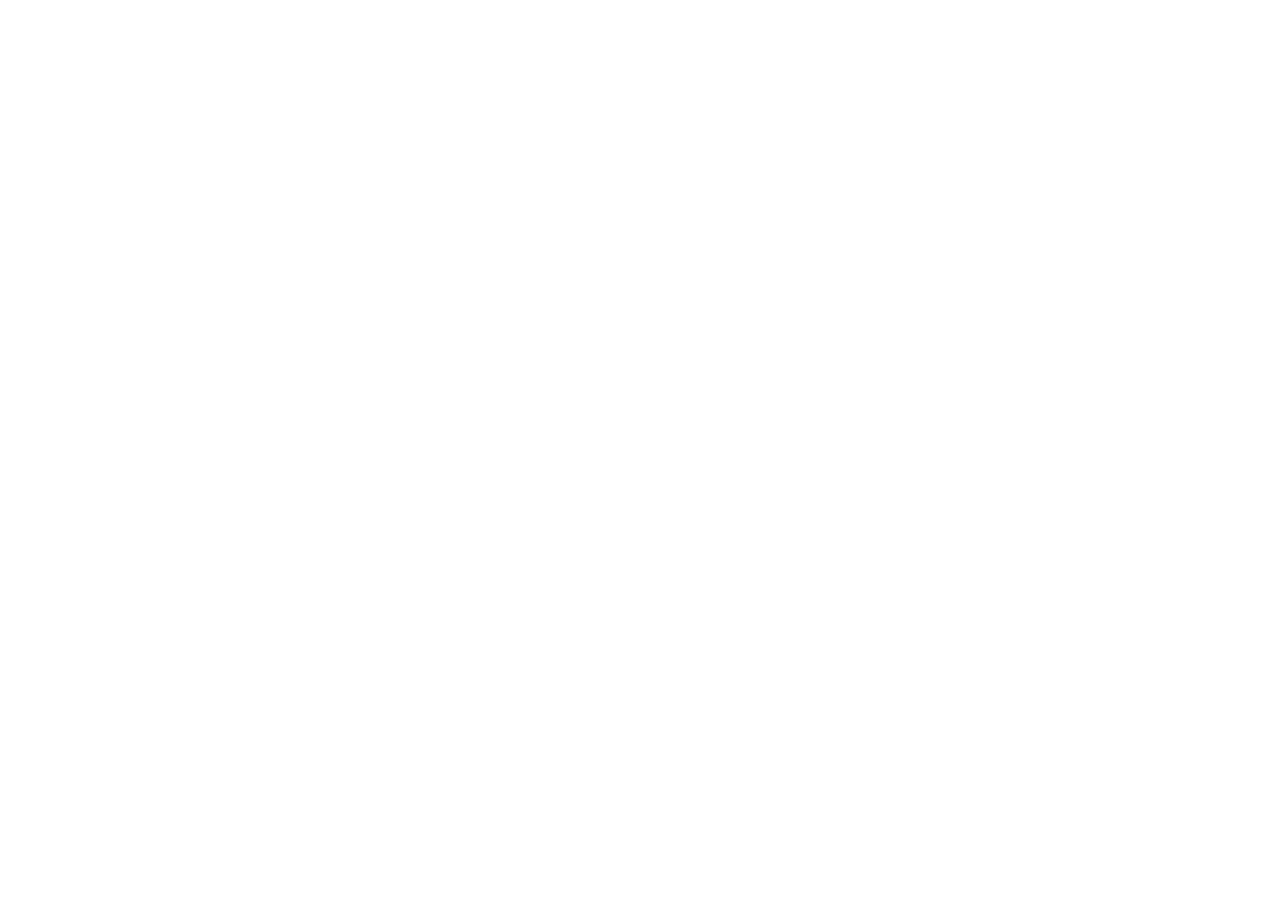
==== pokerInJS/index.htm @ fb79fe27 "." ====
<!DOCTYPE html>
<html lang="en">
	<head>
		<meta charset="UTF-8" />
		<meta name="viewport" content="width=device-width, initial-scale=1.0" />
		<title>Document</title>
	</head>
	<body></body>
</html>
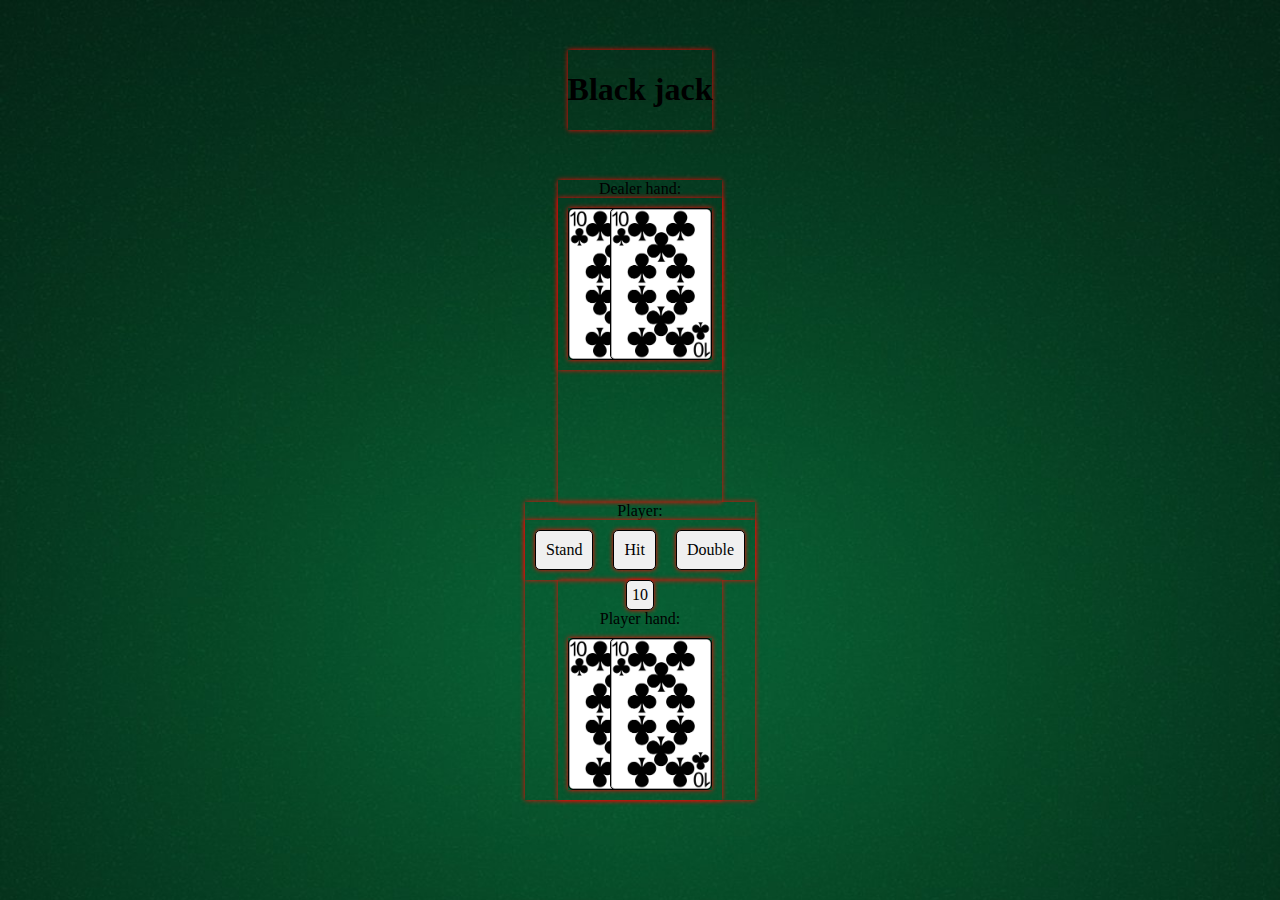
==== commit 8f10983e: "." ====
--- a/pokerInJS/index.htm
+++ b/pokerInJS/index.htm
@@ -3,7 +3,39 @@
 	<head>
 		<meta charset="UTF-8" />
 		<meta name="viewport" content="width=device-width, initial-scale=1.0" />
-		<title>Document</title>
+		<link rel="stylesheet" href="css/style.css" />
+		<title>Black jack</title>
 	</head>
-	<body></body>
+	<body>
+		<div class="container">
+			<div class="header">
+				<h1>Black jack</h1>
+			</div>
+			<div class="table">
+				Dealer hand:<br>
+				<div class="hand">
+					<div class="cards">
+						<img src="images/cards/10_of_clubs.png" alt="" class="card" style="margin-left: 0;"/>
+						<img src="images/cards/10_of_clubs.png" alt="" class="card" />
+					</div>
+				</div>
+			</div>
+			<div class="player">
+				Player:
+				<div class="action">
+					<div class="button">Stand</div>
+					<div class="button">Hit</div>
+					<div class="button">Double</div>
+				</div>
+				<div class="hand">
+					<div class="value">10</div>
+					Player hand:<br>
+					<div class="cards">
+						<img src="images/cards/10_of_clubs.png" alt="" class="card" style="margin-left: 0;"/>
+						<img src="images/cards/10_of_clubs.png" alt="" class="card" />
+					</div>
+				</div>
+			</div>
+		</div>
+	</body>
 </html>
--- a/pokerInJS/css/style.css
+++ b/pokerInJS/css/style.css
@@ -0,0 +1,92 @@
+body {
+    background-image: url("../images/casino-table-cloth.jpg");
+    background-size: cover;
+    margin: 0;
+    height: 100vh;
+}
+
+body, div {
+    box-sizing: border-box;
+    box-shadow: 0 0 5px red;
+}
+
+div.container {
+    width: 100%;
+    margin: auto;
+    padding: 0;
+    display: flex;
+    flex-wrap: wrap;
+    justify-content: center;
+    align-items: center;
+    flex-direction: column;
+    height: 100vh;
+}
+
+div.header {
+    display: flex;
+    justify-content: center;
+    align-items: center;
+    flex-wrap: wrap;
+    margin-top: 50px;
+}
+
+div.table {
+    display: flex;
+    margin-top: 50px;
+    flex-direction: column;
+    align-items: center;
+    flex-wrap: wrap;
+    flex: 1;
+}
+
+div.player {
+    margin-bottom: 100px;
+    display: flex;
+    flex-direction: column;
+    align-items: center;
+}
+
+div.action {
+    display: flex;
+    flex-wrap: wrap;
+}
+
+div.button {
+    margin: 10px;
+    padding: 10px;
+    border: 1px solid black;
+    border-radius: 5px;
+    background-color: #f0f0f0;
+    cursor: pointer;
+}
+
+div.hand {
+    display: flex;
+    flex-direction: column;
+    justify-content: center;
+    align-items: center;
+    justify-items: center;
+    align-content: center;
+}
+
+div.value {
+    padding: 5px;
+    border: 1px solid black;
+    border-radius: 5px;
+    background-color: #f0f0f0;
+}
+
+div.cards {
+    display: flex;
+    flex-wrap: wrap;
+    margin: 10px;
+}
+
+img.card {
+    width: 100px;
+    height: 150px;
+    margin-left: -60px;
+    border: 1px solid black;
+    border-radius: 5px;
+    cursor: pointer;
+}
